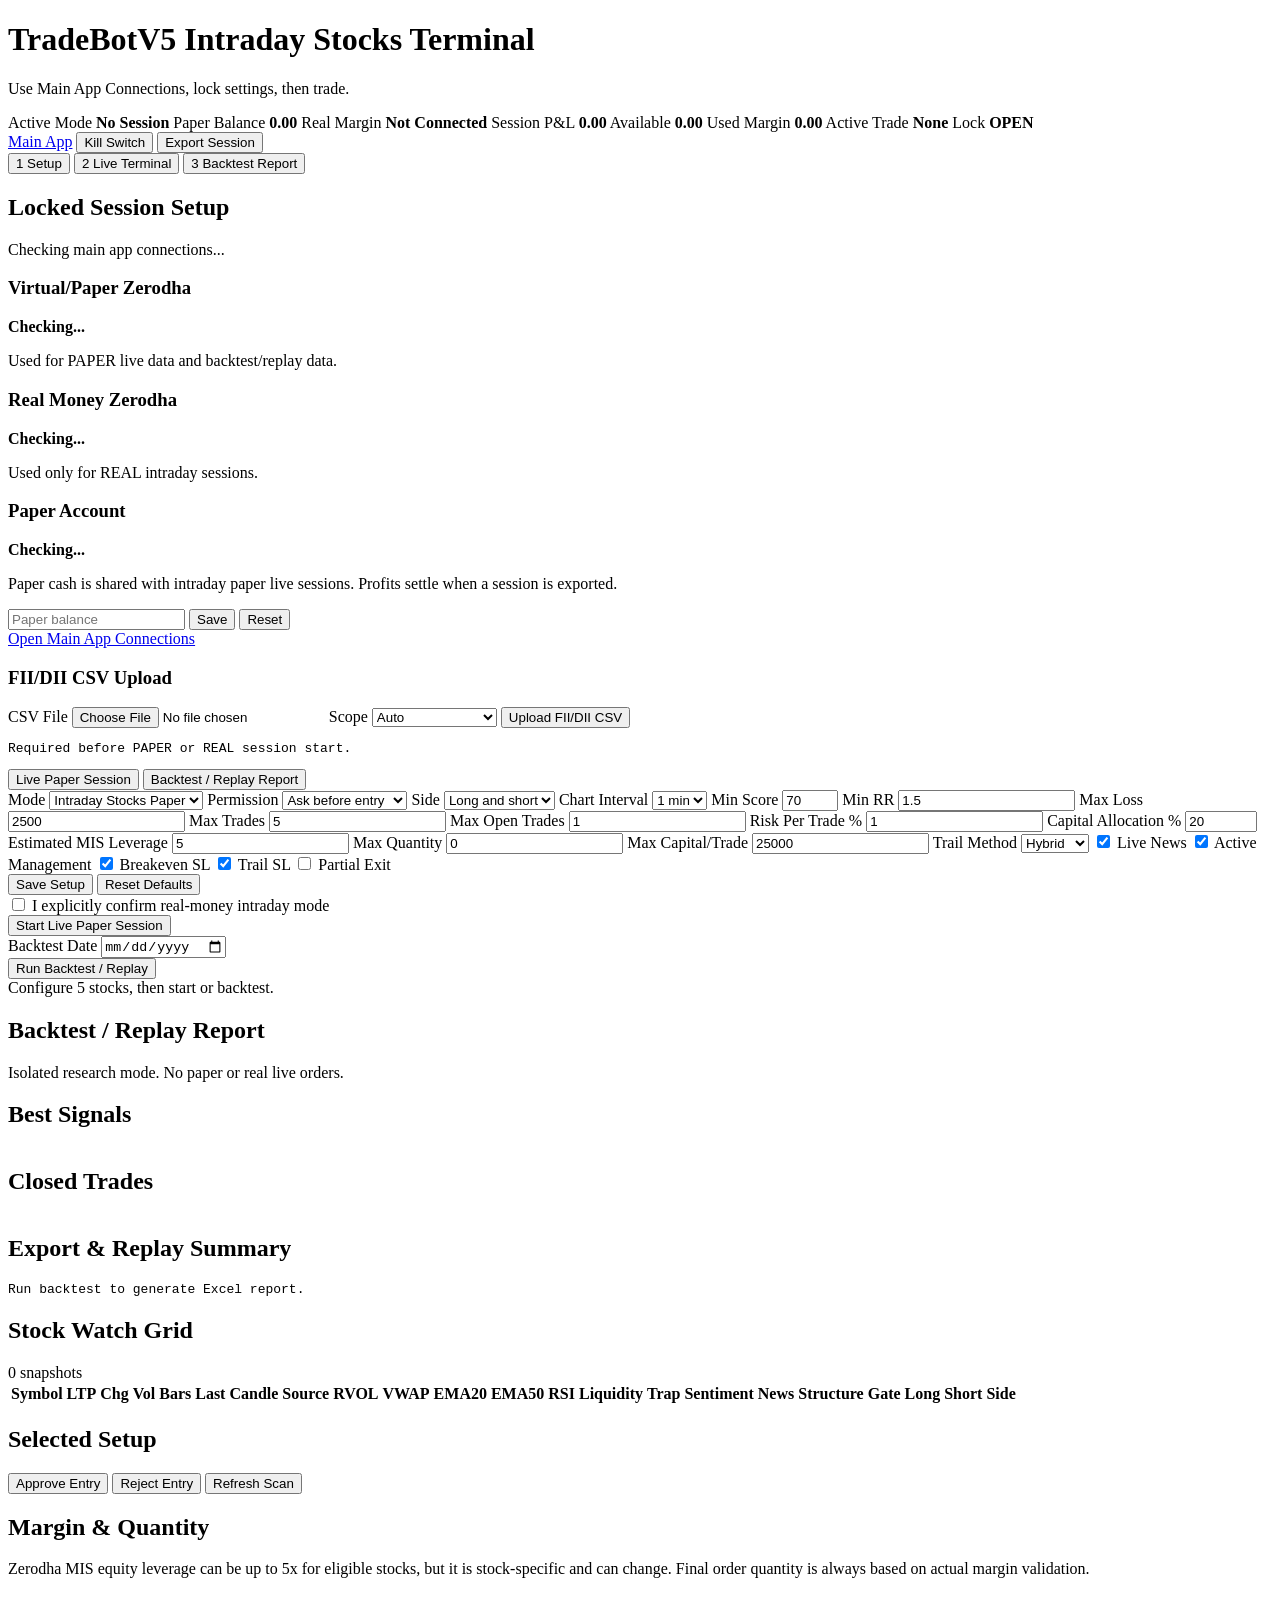
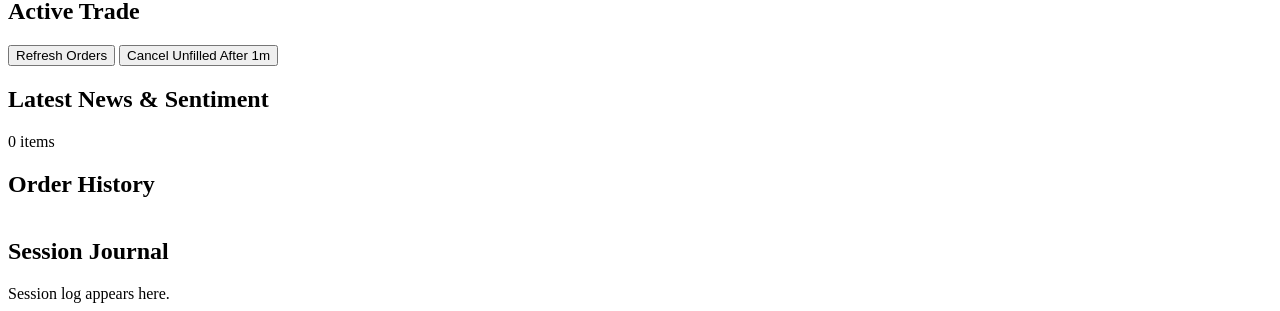
==== web_static/intraday.html @ 4f43b4f4 "Add Options Auto and terminal safety updates" ====
<!doctype html>
<html lang="en">
<head>
  <meta charset="utf-8">
  <meta name="viewport" content="width=device-width, initial-scale=1">
  <title>TradeBotV5 Intraday Stocks Terminal</title>
  <link rel="stylesheet" href="/static/intraday.css">
</head>
<body>
  <div class="terminal-shell">
    <header class="topbar">
      <div>
        <h1>TradeBotV5 Intraday Stocks Terminal</h1>
        <p id="session-line">Use Main App Connections, lock settings, then trade.</p>
      </div>
      <div class="metrics-strip">
        <span>Active Mode <strong id="mode-banner">No Session</strong></span>
        <span>Paper Balance <strong id="paper-balance">0.00</strong></span>
        <span>Real Margin <strong id="real-balance">Not Connected</strong></span>
        <span>Session P&amp;L <strong id="day-pnl">0.00</strong></span>
        <span>Available <strong id="capital">0.00</strong></span>
        <span>Used Margin <strong id="used-margin">0.00</strong></span>
        <span>Active Trade <strong id="active-symbol">None</strong></span>
        <span>Lock <strong id="lock-status">OPEN</strong></span>
      </div>
      <div class="actions">
        <a href="/" class="secondary-link">Main App</a>
        <button id="kill-switch" class="danger">Kill Switch</button>
        <button id="stop-session">Export Session</button>
      </div>
    </header>

    <main class="flow-layout">
      <nav class="flow-steps">
        <button class="flow-step active" data-step="setup">1 Setup</button>
        <button class="flow-step" data-step="terminal">2 Live Terminal</button>
        <button class="flow-step" data-step="backtest">3 Backtest Report</button>
      </nav>

      <section id="setup-step" class="flow-panel active">
        <div class="panel-title">
          <h2>Locked Session Setup</h2>
          <span id="account-status">Checking main app connections...</span>
        </div>
        <section class="connection-summary">
          <div id="paper-connection-card" class="connection-card">
            <h3>Virtual/Paper Zerodha</h3>
            <strong id="paper-connection-state">Checking...</strong>
            <p id="paper-connection-detail">Used for PAPER live data and backtest/replay data.</p>
          </div>
          <div id="real-connection-card" class="connection-card real-connection-card">
            <h3>Real Money Zerodha</h3>
            <strong id="real-connection-state">Checking...</strong>
            <p id="real-connection-detail">Used only for REAL intraday sessions.</p>
          </div>
          <div class="connection-card">
            <h3>Paper Account</h3>
            <strong id="paper-account-state">Checking...</strong>
            <p>Paper cash is shared with intraday paper live sessions. Profits settle when a session is exported.</p>
            <div class="paper-balance-controls">
              <input id="paper-balance-input" type="number" min="1" step="1" placeholder="Paper balance">
              <button id="save-paper-balance" type="button">Save</button>
              <button id="reset-paper-balance" type="button">Reset</button>
            </div>
          </div>
          <a id="main-connections-link" class="primary" href="/#zerodha">Open Main App Connections</a>
        </section>
        <form id="intraday-fii-dii-form" class="fii-dii-upload">
          <h3>FII/DII CSV Upload</h3>
          <label>CSV File
            <input id="intraday-fii-dii-file" name="csv_file" type="file" accept=".csv">
          </label>
          <label>Scope
            <select name="scope_hint">
              <option value="">Auto</option>
              <option value="NSE only">NSE only</option>
              <option value="NSE+BSE+MSEI">NSE+BSE+MSEI</option>
            </select>
          </label>
          <button type="submit">Upload FII/DII CSV</button>
          <pre id="intraday-fii-dii-output">Required before PAPER or REAL session start.</pre>
        </form>
        <nav class="paper-workflow-tabs">
          <button class="paper-workflow-tab active" data-paper-workflow="live">Live Paper Session</button>
          <button class="paper-workflow-tab" data-paper-workflow="backtest">Backtest / Replay Report</button>
        </nav>
        <div class="setup-grid">
          <label>Mode
            <select id="mode">
              <option value="PAPER">Intraday Stocks Paper</option>
              <option value="REAL">Intraday Stocks Real</option>
            </select>
          </label>
          <label>Permission
            <select id="permission">
              <option value="yes">Ask before entry</option>
              <option value="no">Auto after checks</option>
            </select>
          </label>
          <label>Side
            <select id="side">
              <option value="BOTH">Long and short</option>
              <option value="LONG_ONLY">Long only</option>
              <option value="SHORT_ONLY">Short only</option>
            </select>
          </label>
          <label>Chart Interval
            <select id="chart-interval">
              <option value="minute">1 min</option>
              <option value="2minute">2 min</option>
              <option value="3minute">3 min</option>
              <option value="5minute">5 min</option>
            </select>
          </label>
          <label>Min Score <input id="min-score" type="number" min="0" max="100" value="70"></label>
          <label>Min RR <input id="min-rr" type="number" min="0.1" step="0.1" value="1.5"></label>
          <label>Max Loss <input id="max-loss" type="number" min="1" value="2500"></label>
          <label>Max Trades <input id="max-trades" type="number" min="1" value="5"></label>
          <label>Max Open Trades <input id="max-open-trades" type="number" min="1" value="1"></label>
          <label>Risk Per Trade % <input id="risk-pct" type="number" min="0.1" step="0.1" value="1"></label>
          <label>Capital Allocation % <input id="capital-pct" type="number" min="0.1" max="100" step="0.1" value="20"></label>
          <label>Estimated MIS Leverage <input id="estimated-leverage" type="number" min="1" step="0.1" value="5"></label>
          <label>Max Quantity <input id="max-quantity" type="number" min="0" value="0"></label>
          <label>Max Capital/Trade <input id="max-capital" type="number" min="1" value="25000"></label>
          <label>Trail Method
            <select id="trailing-method">
              <option value="HYBRID">Hybrid</option>
              <option value="EMA20">EMA20</option>
              <option value="VWAP">VWAP</option>
              <option value="SWING">Swing</option>
              <option value="ATR">ATR</option>
              <option value="FIXED">Fixed R</option>
            </select>
          </label>
          <label class="toggle-label">
            <input id="live-news-enabled" type="checkbox" checked>
            Live News
          </label>
          <label class="toggle-label">
            <input id="active-management-enabled" type="checkbox" checked>
            Active Management
          </label>
          <label class="toggle-label">
            <input id="breakeven-enabled" type="checkbox" checked>
            Breakeven SL
          </label>
          <label class="toggle-label">
            <input id="trailing-enabled" type="checkbox" checked>
            Trail SL
          </label>
          <label class="toggle-label">
            <input id="partial-exit-enabled" type="checkbox">
            Partial Exit
          </label>
        </div>
        <div class="symbols-grid" id="symbols-grid"></div>
        <div class="button-row setup-actions">
          <button id="save-setup" type="button">Save Setup</button>
          <button id="reset-setup" type="button">Reset Defaults</button>
        </div>
        <label class="confirm-real">
          <input id="confirm-real" type="checkbox">
          I explicitly confirm real-money intraday mode
        </label>
        <div id="live-paper-workflow" class="paper-workflow-panel active" data-paper-panel="live">
          <div class="button-row setup-actions">
            <button id="start-session" class="primary">Start Live Paper Session</button>
          </div>
        </div>
        <div id="backtest-workflow" class="paper-workflow-panel" data-paper-panel="backtest">
          <div class="backtest-grid">
            <label>Backtest Date
              <input id="backtest-date" type="date">
            </label>
          </div>
          <div class="button-row setup-actions">
            <button id="run-backtest" class="primary" type="button">Run Backtest / Replay</button>
          </div>
        </div>
        <div id="status-message" class="status-message">Configure 5 stocks, then start or backtest.</div>
      </section>

      <section id="backtest-step" class="flow-panel">
        <div class="panel-title">
          <h2>Backtest / Replay Report</h2>
          <span>Isolated research mode. No paper or real live orders.</span>
        </div>
        <section class="backtest-report-panel">
          <div id="backtest-summary" class="report-grid"></div>
        </section>
        <div class="backtest-report-grid">
          <section class="backtest-report-panel">
            <h2>Best Signals</h2>
            <div class="table-wrap compact"><table id="backtest-best-signals"></table></div>
          </section>
          <section class="backtest-report-panel">
            <h2>Closed Trades</h2>
            <div class="table-wrap compact"><table id="backtest-closed-trades"></table></div>
          </section>
          <section class="backtest-report-panel backtest-json-panel">
            <h2>Export &amp; Replay Summary</h2>
            <pre id="backtest-report-json" class="scroll-output">Run backtest to generate Excel report.</pre>
          </section>
        </div>
      </section>

      <section id="terminal-step" class="flow-panel">
        <section class="watch-panel">
          <div class="panel-title">
            <h2>Stock Watch Grid</h2>
            <span id="snapshot-count">0 snapshots</span>
          </div>
          <div class="table-wrap">
            <table>
              <thead>
                <tr>
                  <th>Symbol</th>
                  <th>LTP</th>
                  <th>Chg</th>
                  <th>Vol</th>
                  <th>Bars</th>
                  <th>Last Candle</th>
                  <th>Source</th>
                  <th>RVOL</th>
                  <th>VWAP</th>
                  <th>EMA20</th>
                  <th>EMA50</th>
                  <th>RSI</th>
                  <th>Liquidity</th>
                  <th>Trap</th>
                  <th>Sentiment</th>
                  <th>News</th>
                  <th>Structure</th>
                  <th>Gate</th>
                  <th>Long</th>
                  <th>Short</th>
                  <th>Side</th>
                </tr>
              </thead>
              <tbody id="watch-body"></tbody>
            </table>
          </div>
        </section>

        <div class="terminal-grid">
          <section class="best-panel">
            <h2>Selected Setup</h2>
            <div id="best-setup" class="best-grid"></div>
            <div class="button-row">
              <button id="approve-entry" class="primary">Approve Entry</button>
              <button id="reject-entry">Reject Entry</button>
              <button id="evaluate">Refresh Scan</button>
            </div>
          </section>

          <section class="margin-panel">
            <h2>Margin &amp; Quantity</h2>
            <p class="margin-warning">Zerodha MIS equity leverage can be up to 5x for eligible stocks, but it is stock-specific and can change. Final order quantity is always based on actual margin validation.</p>
            <div id="margin-quantity" class="best-grid"></div>
          </section>

          <section class="active-panel">
            <h2>Active Trade</h2>
            <div id="active-trade" class="best-grid"></div>
            <div class="button-row">
              <button id="process-orders">Refresh Orders</button>
              <button id="force-timeout">Cancel Unfilled After 1m</button>
            </div>
          </section>

          <section class="news-panel">
            <div class="panel-title compact-title">
              <h2>Latest News &amp; Sentiment</h2>
              <span id="news-count">0 items</span>
            </div>
            <div class="table-wrap compact"><table id="latest-news"></table></div>
          </section>

          <section class="orders-panel">
            <h2>Order History</h2>
            <div class="table-wrap compact"><table id="order-history"></table></div>
          </section>

          <section class="journal-panel">
            <h2>Session Journal</h2>
            <div id="journal-output" class="scroll-output">Session log appears here.</div>
          </section>
        </div>
      </section>
    </main>
  </div>
  <script src="/static/intraday.js"></script>
</body>
</html>
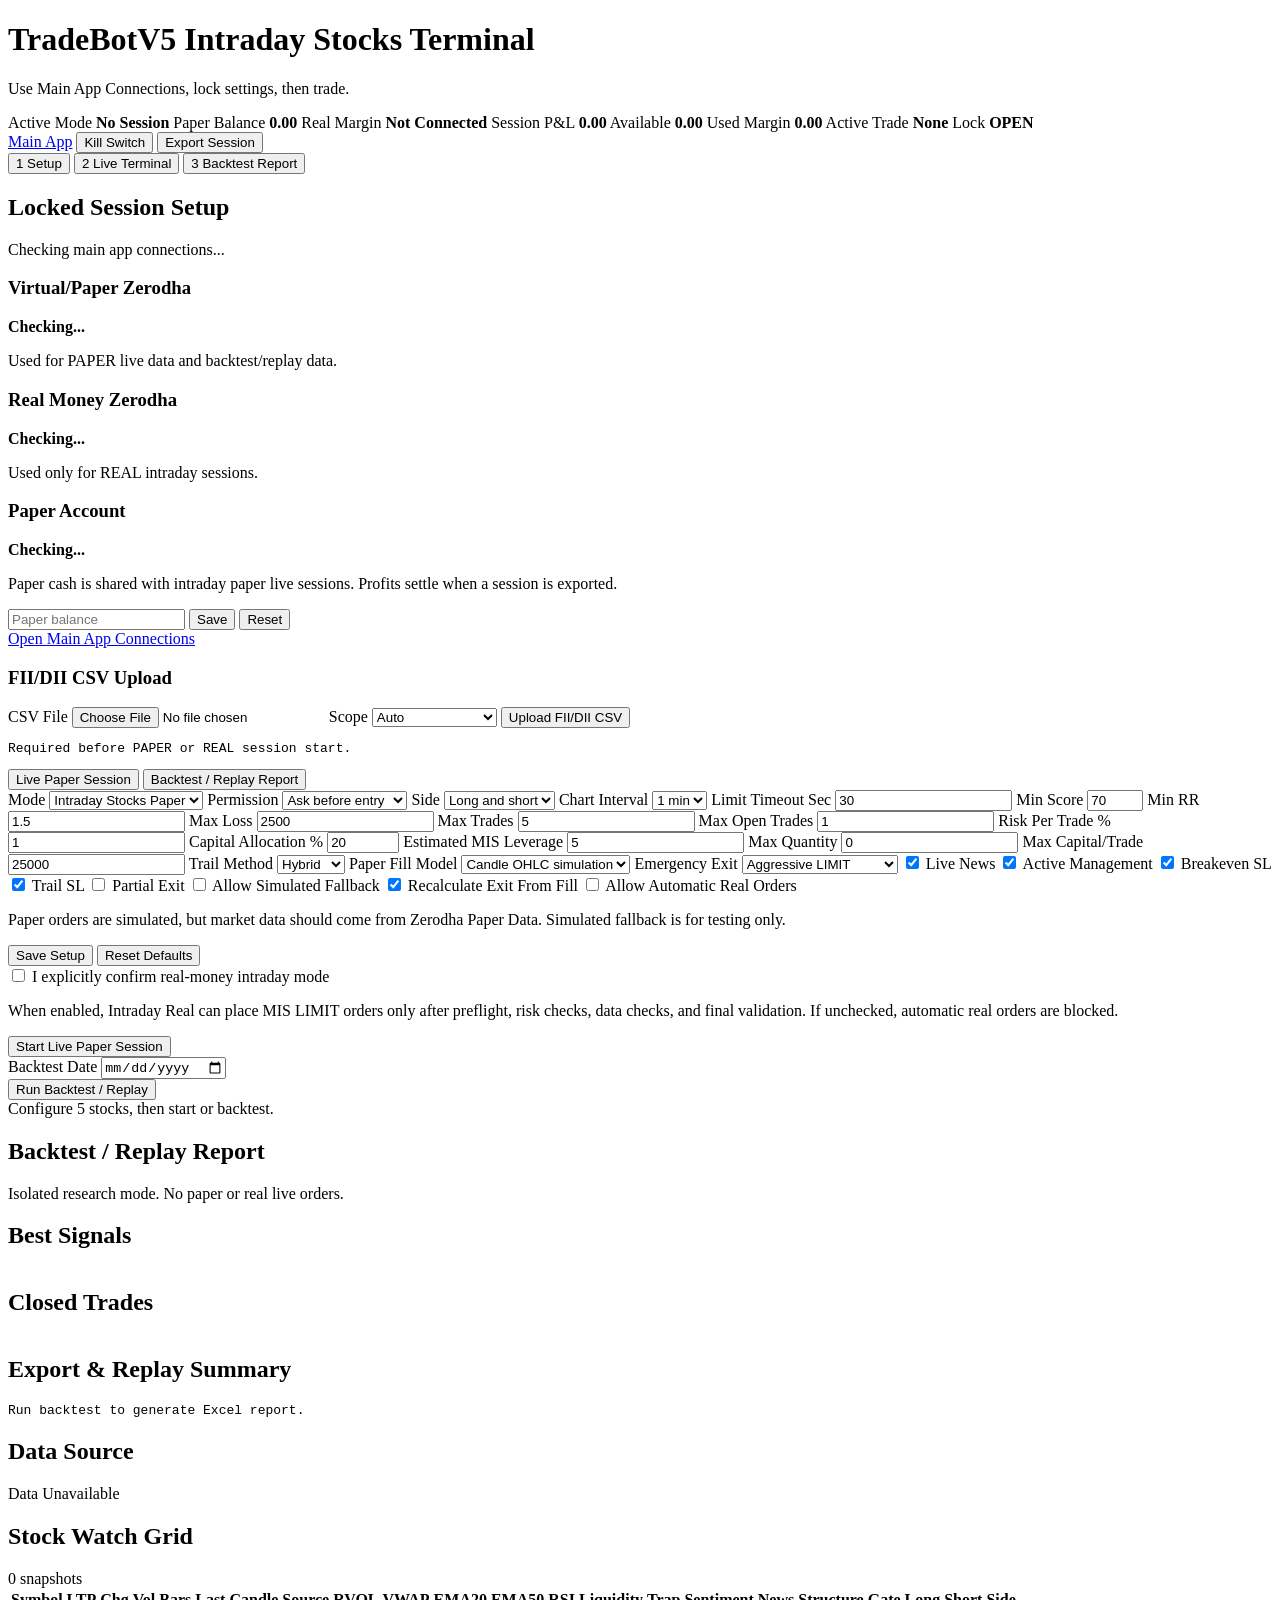
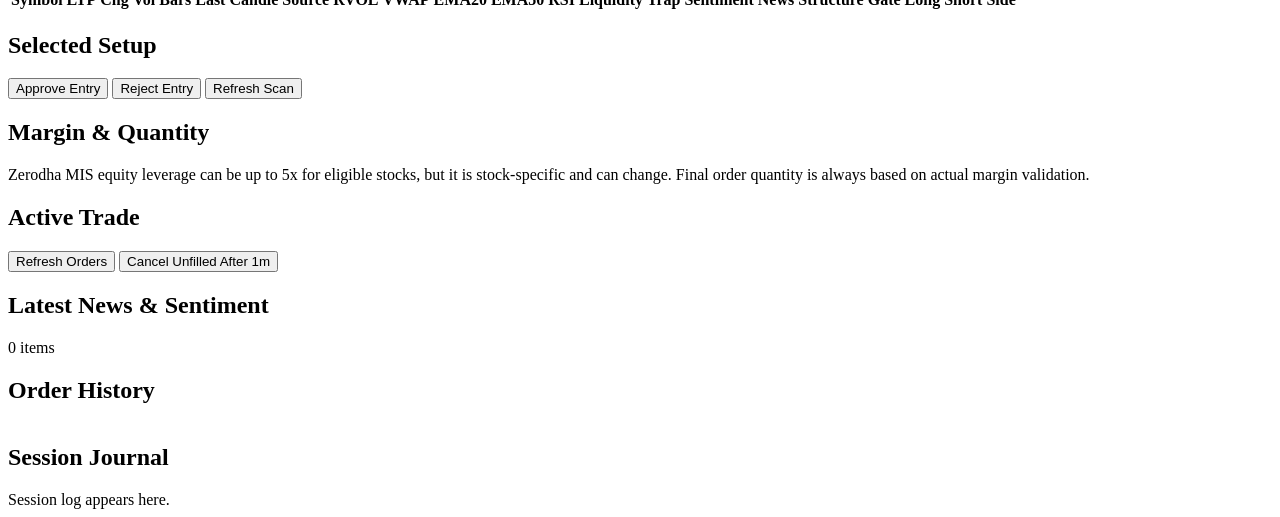
==== commit b486ead3: "Fix intraday live data policy and lifecycle safety" ====
--- a/web_static/intraday.html
+++ b/web_static/intraday.html
@@ -112,6 +112,7 @@
               <option value="5minute">5 min</option>
             </select>
           </label>
+          <label>Limit Timeout Sec <input id="limit-timeout" type="number" min="1" value="30"></label>
           <label>Min Score <input id="min-score" type="number" min="0" max="100" value="70"></label>
           <label>Min RR <input id="min-rr" type="number" min="0.1" step="0.1" value="1.5"></label>
           <label>Max Loss <input id="max-loss" type="number" min="1" value="2500"></label>
@@ -132,6 +133,19 @@
               <option value="FIXED">Fixed R</option>
             </select>
           </label>
+          <label>Paper Fill Model
+            <select id="paper-fill-model">
+              <option value="CANDLE_TOUCH_CONSERVATIVE">Candle OHLC simulation</option>
+              <option value="CANDLE_TOUCH_SIMPLE">Candle touch simple</option>
+              <option value="LTP_TOUCH">LTP touch</option>
+            </select>
+          </label>
+          <label>Emergency Exit
+            <select id="emergency-exit-order-type">
+              <option value="AGGRESSIVE_LIMIT">Aggressive LIMIT</option>
+              <option value="MARKET">MARKET with warning</option>
+            </select>
+          </label>
           <label class="toggle-label">
             <input id="live-news-enabled" type="checkbox" checked>
             Live News
@@ -152,7 +166,20 @@
             <input id="partial-exit-enabled" type="checkbox">
             Partial Exit
           </label>
-        </div>
+          <label class="toggle-label">
+            <input id="allow-simulated-fallback" type="checkbox">
+            Allow Simulated Fallback
+          </label>
+          <label class="toggle-label">
+            <input id="recalculate-exit-fill" type="checkbox" checked>
+            Recalculate Exit From Fill
+          </label>
+          <label class="toggle-label">
+            <input id="auto-real-orders-confirmed" type="checkbox">
+            Allow Automatic Real Orders
+          </label>
+        </div>
+        <p class="setting-note">Paper orders are simulated, but market data should come from Zerodha Paper Data. Simulated fallback is for testing only.</p>
         <div class="symbols-grid" id="symbols-grid"></div>
         <div class="button-row setup-actions">
           <button id="save-setup" type="button">Save Setup</button>
@@ -162,6 +189,7 @@
           <input id="confirm-real" type="checkbox">
           I explicitly confirm real-money intraday mode
         </label>
+        <p class="setting-note">When enabled, Intraday Real can place MIS LIMIT orders only after preflight, risk checks, data checks, and final validation. If unchecked, automatic real orders are blocked.</p>
         <div id="live-paper-workflow" class="paper-workflow-panel active" data-paper-panel="live">
           <div class="button-row setup-actions">
             <button id="start-session" class="primary">Start Live Paper Session</button>
@@ -205,6 +233,14 @@
       </section>
 
       <section id="terminal-step" class="flow-panel">
+        <section id="data-source-card" class="data-source-card">
+          <div class="panel-title compact-title">
+            <h2>Data Source</h2>
+            <span id="data-source-badge">Data Unavailable</span>
+          </div>
+          <div id="data-source-grid" class="best-grid"></div>
+          <div id="data-source-warning" class="data-source-warning"></div>
+        </section>
         <section class="watch-panel">
           <div class="panel-title">
             <h2>Stock Watch Grid</h2>
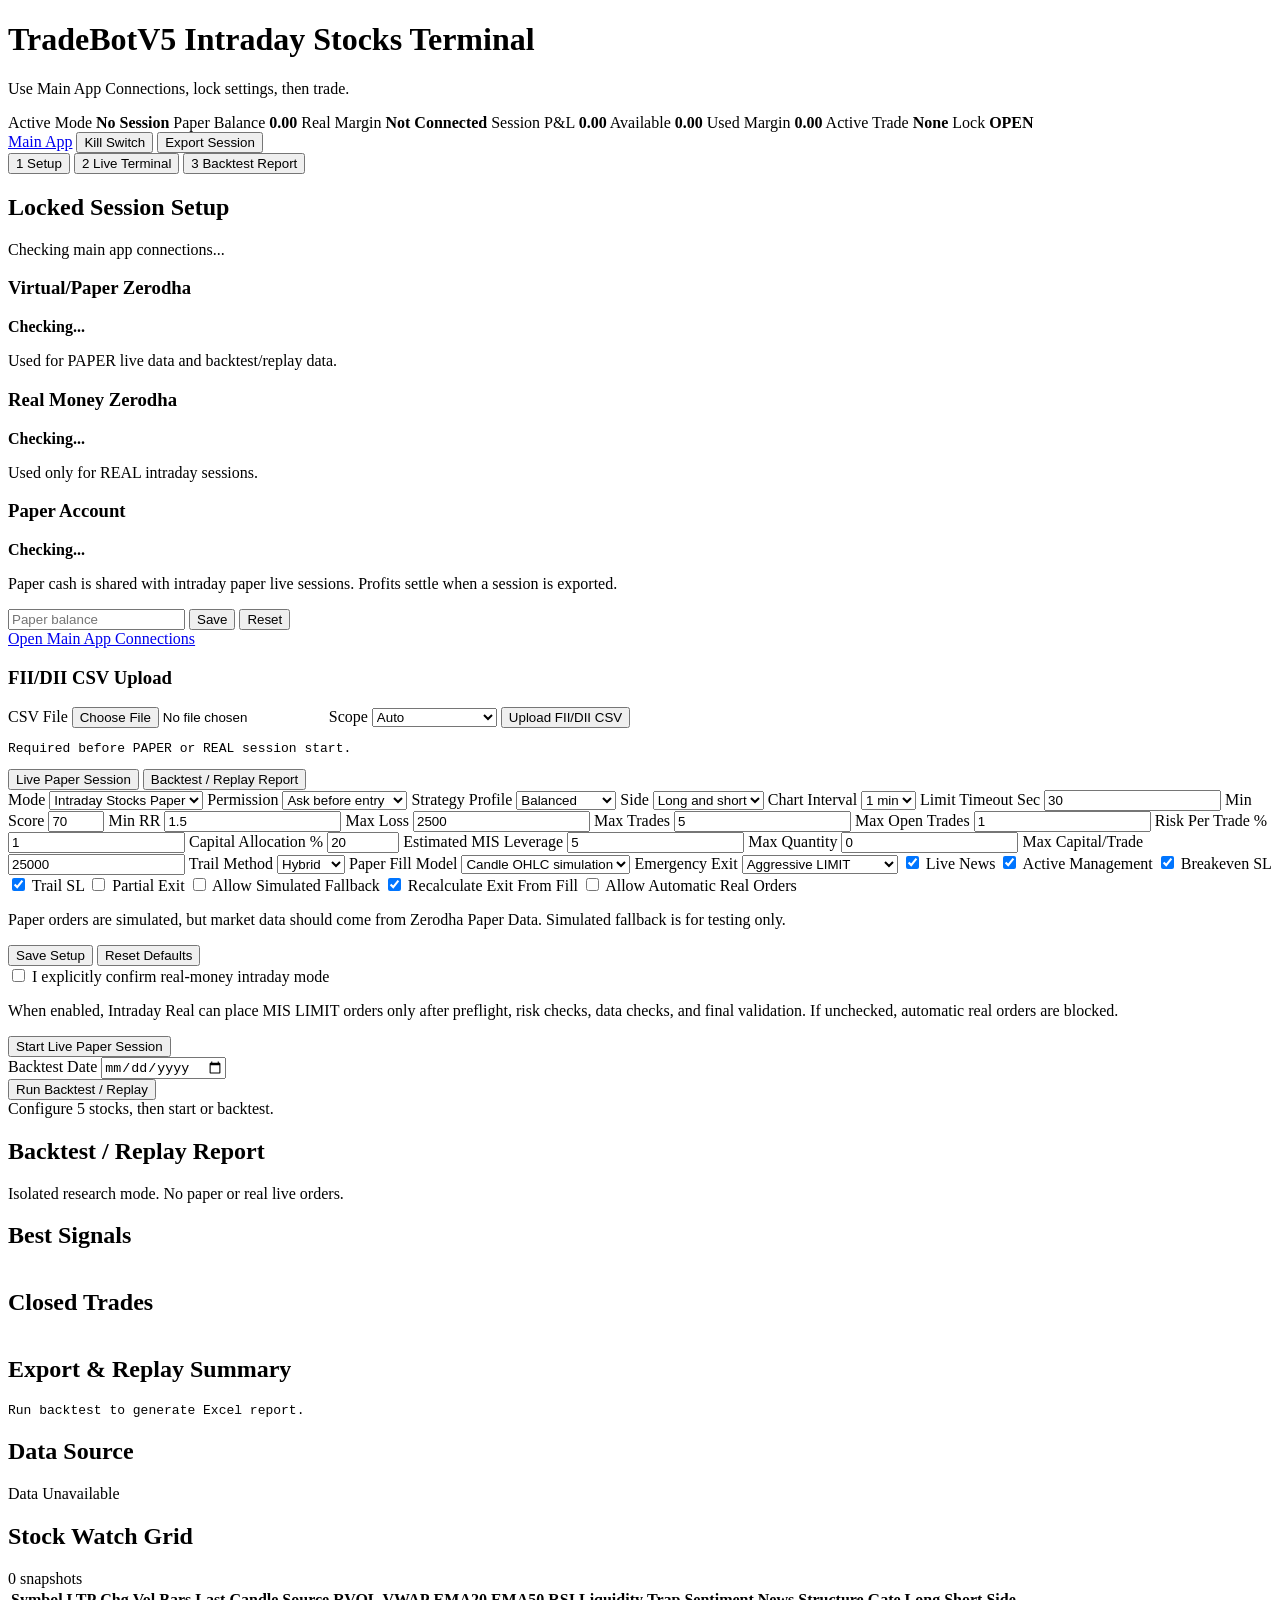
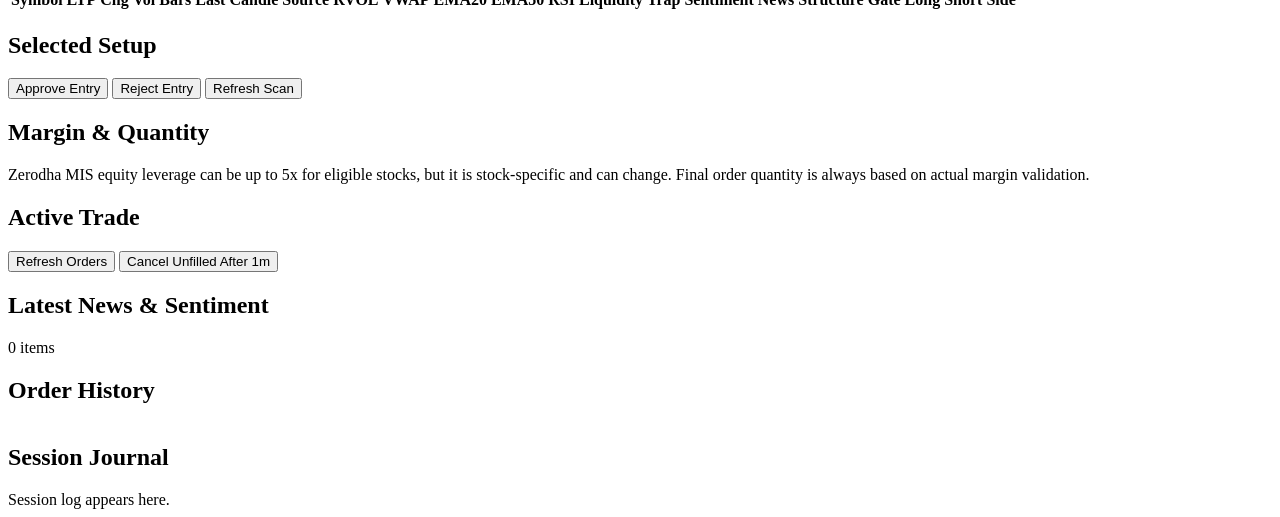
==== commit 8c4af4e8: "Add major strike lock and intraday data profiles" ====
--- a/web_static/intraday.html
+++ b/web_static/intraday.html
@@ -97,6 +97,13 @@
               <option value="no">Auto after checks</option>
             </select>
           </label>
+          <label>Strategy Profile
+            <select id="strategy-profile">
+              <option value="BALANCED">Balanced</option>
+              <option value="CONSERVATIVE">Conservative</option>
+              <option value="AGGRESSIVE">Aggressive</option>
+            </select>
+          </label>
           <label>Side
             <select id="side">
               <option value="BOTH">Long and short</option>
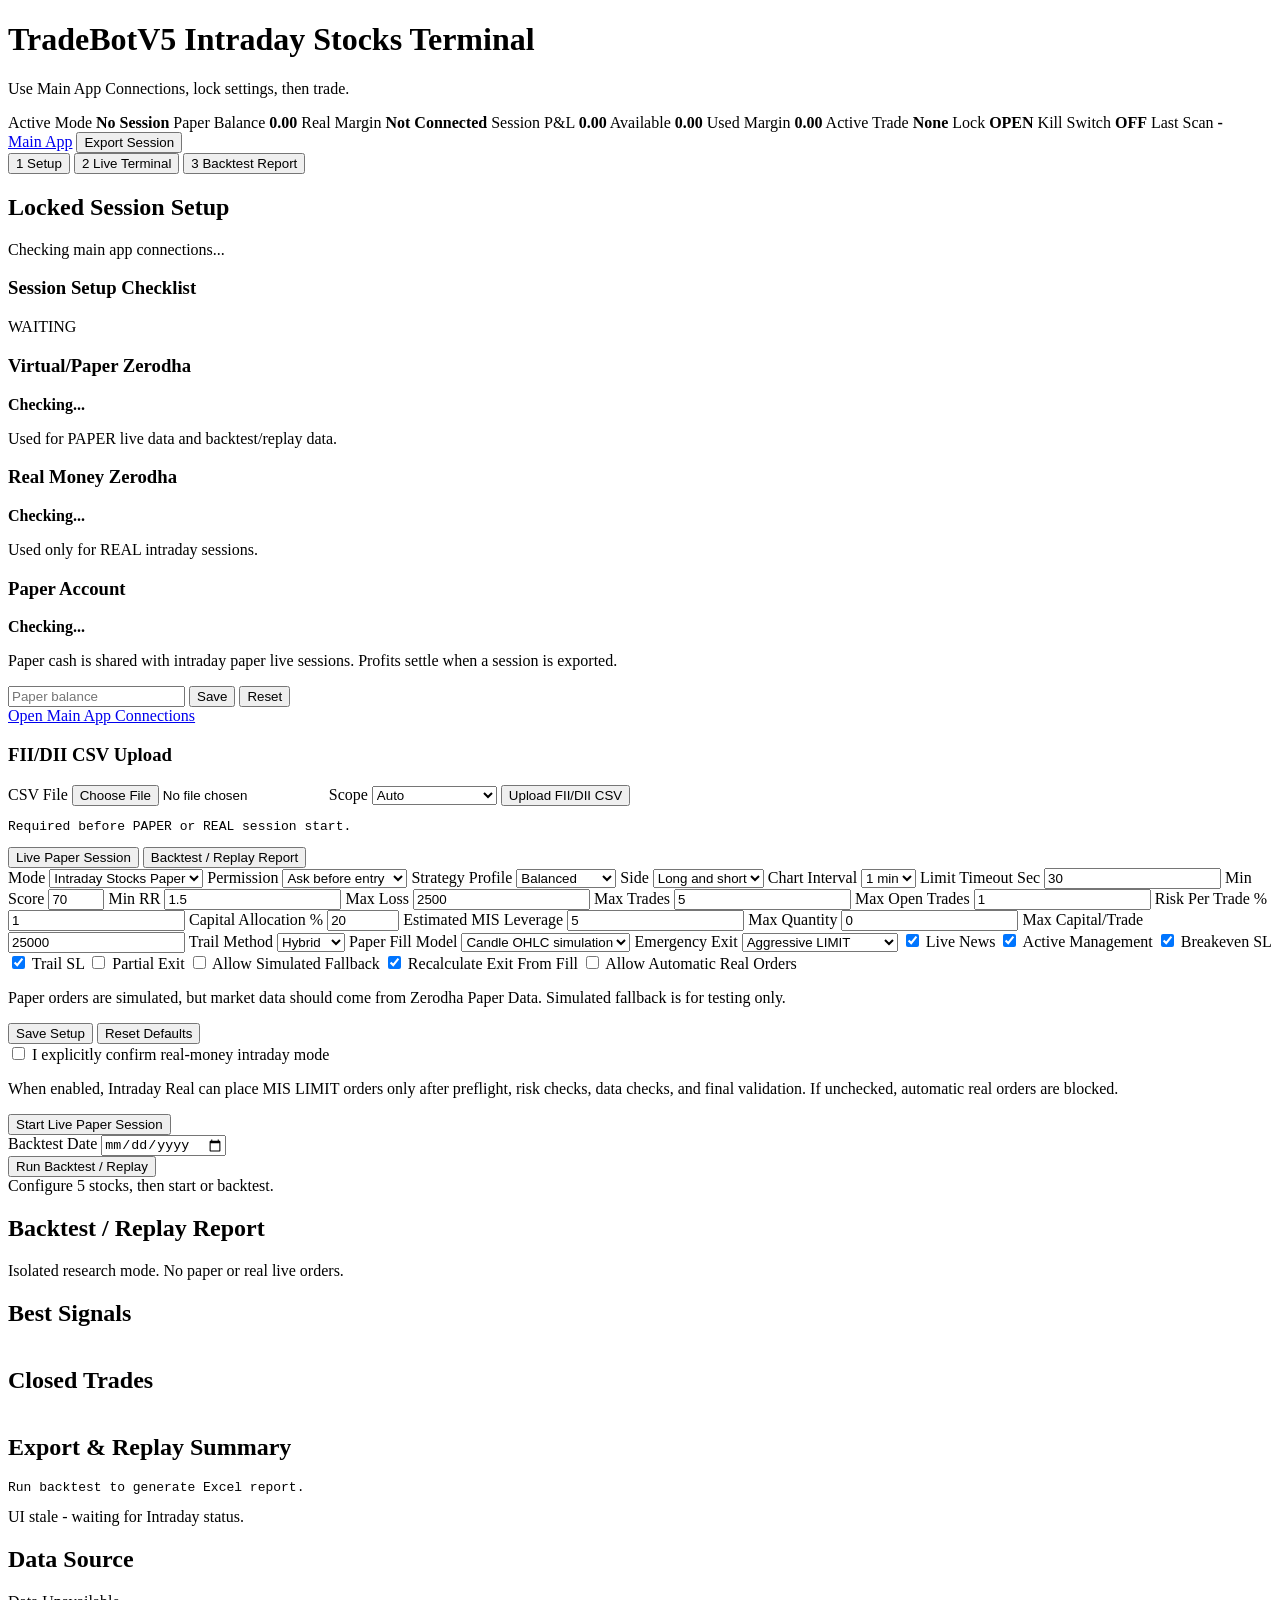
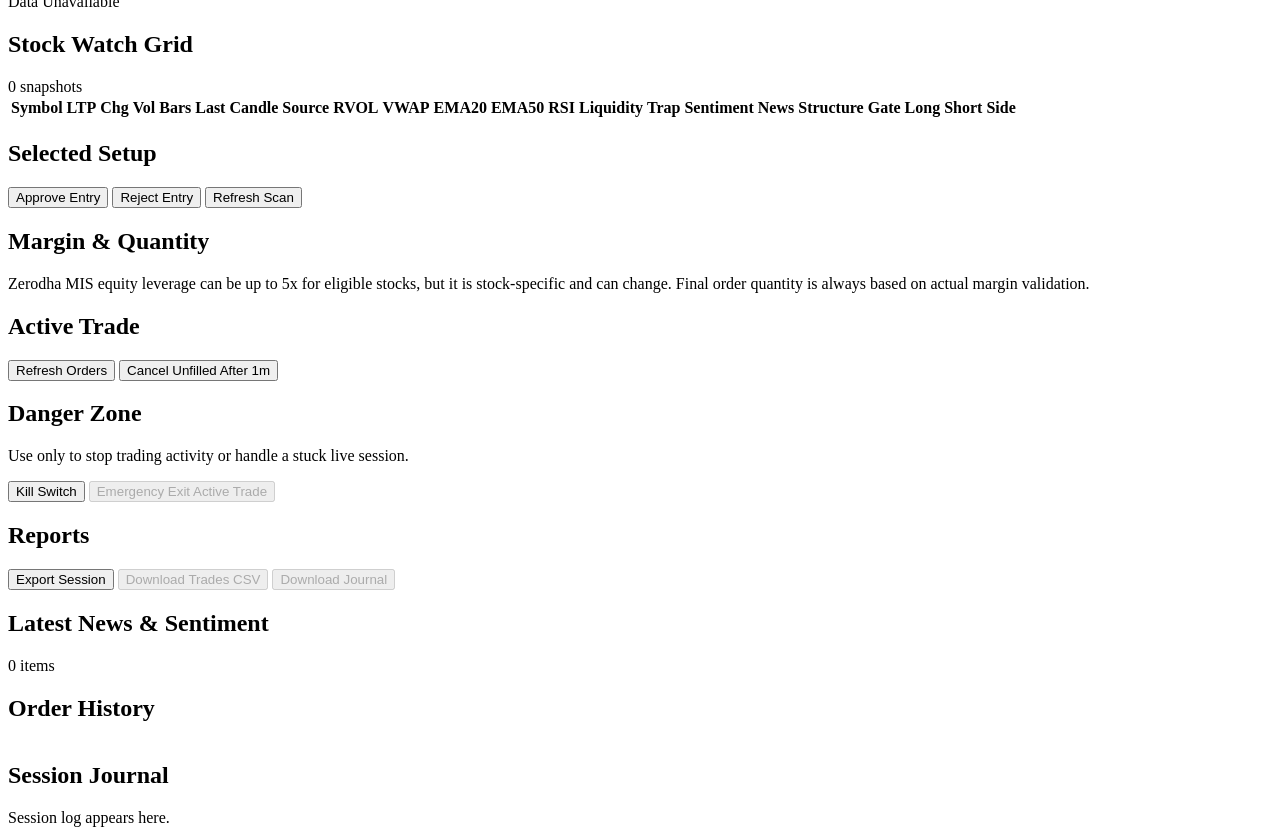
==== commit b79ba7cf: "Harden local trading lifecycle and UI status" ====
--- a/web_static/intraday.html
+++ b/web_static/intraday.html
@@ -4,10 +4,11 @@
   <meta charset="utf-8">
   <meta name="viewport" content="width=device-width, initial-scale=1">
   <title>TradeBotV5 Intraday Stocks Terminal</title>
+  <link rel="stylesheet" href="/static/terminal_design.css">
   <link rel="stylesheet" href="/static/intraday.css">
 </head>
-<body>
-  <div class="terminal-shell">
+<body class="app-shell">
+  <div class="terminal-shell app-shell">
     <header class="topbar">
       <div>
         <h1>TradeBotV5 Intraday Stocks Terminal</h1>
@@ -22,10 +23,11 @@
         <span>Used Margin <strong id="used-margin">0.00</strong></span>
         <span>Active Trade <strong id="active-symbol">None</strong></span>
         <span>Lock <strong id="lock-status">OPEN</strong></span>
+        <span>Kill Switch <strong id="intraday-kill-state">OFF</strong></span>
+        <span>Last Scan <strong id="intraday-last-scan">-</strong></span>
       </div>
       <div class="actions">
         <a href="/" class="secondary-link">Main App</a>
-        <button id="kill-switch" class="danger">Kill Switch</button>
         <button id="stop-session">Export Session</button>
       </div>
     </header>
@@ -42,6 +44,13 @@
           <h2>Locked Session Setup</h2>
           <span id="account-status">Checking main app connections...</span>
         </div>
+        <section class="terminal-panel setup-checklist-card">
+          <div class="panel-title">
+            <h3>Session Setup Checklist</h3>
+            <span id="setup-checklist-status" class="status-pill status-muted">WAITING</span>
+          </div>
+          <div id="setup-checklist" class="metric-list"></div>
+        </section>
         <section class="connection-summary">
           <div id="paper-connection-card" class="connection-card">
             <h3>Virtual/Paper Zerodha</h3>
@@ -240,6 +249,7 @@
       </section>
 
       <section id="terminal-step" class="flow-panel">
+        <div id="intraday-ui-stale-warning" class="risk-banner ui-stale-warning">UI stale - waiting for Intraday status.</div>
         <section id="data-source-card" class="data-source-card">
           <div class="panel-title compact-title">
             <h2>Data Source</h2>
@@ -311,6 +321,24 @@
             </div>
           </section>
 
+          <section class="danger-zone terminal-panel">
+            <h2>Danger Zone</h2>
+            <p>Use only to stop trading activity or handle a stuck live session.</p>
+            <div class="button-row">
+              <button id="kill-switch" class="danger">Kill Switch</button>
+              <button id="intraday-emergency-note" disabled>Emergency Exit Active Trade</button>
+            </div>
+          </section>
+
+          <section class="terminal-panel">
+            <h2>Reports</h2>
+            <div class="button-row">
+              <button id="export-session-shortcut" type="button">Export Session</button>
+              <button type="button" disabled>Download Trades CSV</button>
+              <button type="button" disabled>Download Journal</button>
+            </div>
+          </section>
+
           <section class="news-panel">
             <div class="panel-title compact-title">
               <h2>Latest News &amp; Sentiment</h2>
